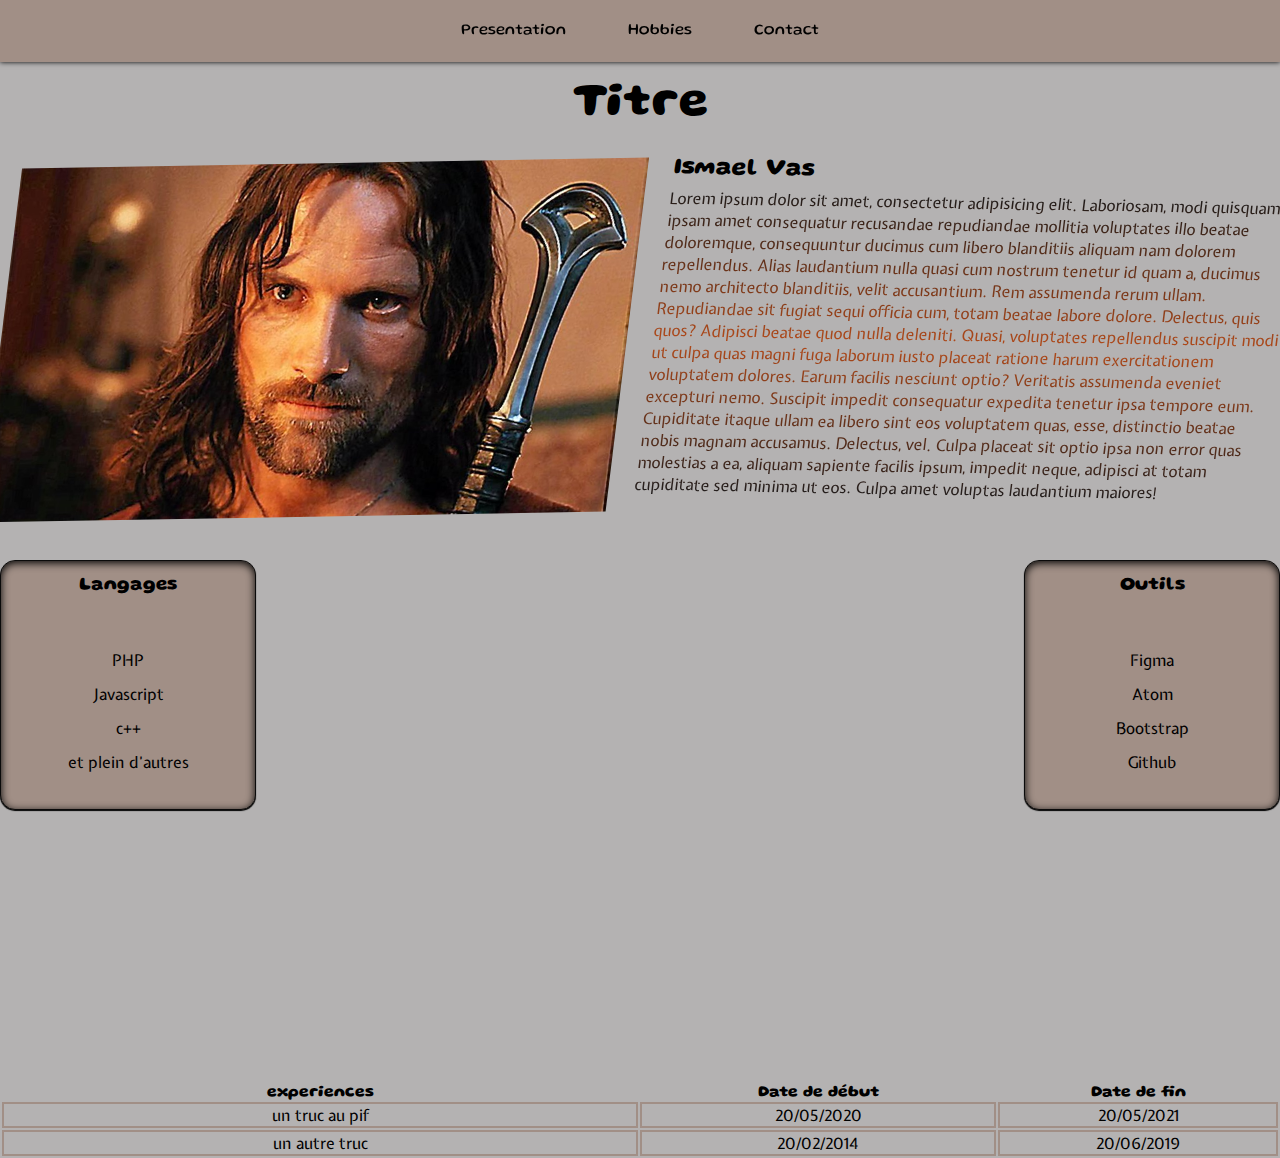
==== index.html @ d04e5874 "envoie du portfoilio" ====
<!DOCTYPE html>
<html lang="en">

<head>
    <meta charset="UTF-8">
    <meta name="viewport" content="width=device-width, initial-scale=1.0">
    <link rel="stylesheet" href="css/style.css">
    <link rel="preconnect" href="https://fonts.googleapis.com">
    <link rel="preconnect" href="https://fonts.gstatic.com" crossorigin>
    <link href="https://fonts.googleapis.com/css2?family=Expletus+Sans&display=swap" rel="stylesheet">
    <link rel="preconnect" href="https://fonts.googleapis.com">
    <link rel="preconnect" href="https://fonts.gstatic.com" crossorigin>
    <link href="https://fonts.googleapis.com/css2?family=Gluten&display=swap" rel="stylesheet">
    <title>Document</title>
</head>



<body>
    <header class="flex justify-center small-justify-end">
        <div class="burger large-none medium-none small-block">
        </div>
        <nav class="width-30 small-100  medium-100 small-none">
            <a href="index.html" title="page de presentation">Presentation</a>
            <a href="hobbies.html" title="page des hobbies">Hobbies</a>
            <a href="contact.html" title="page contact">Contact</a>
        </nav>
    </header>

    <section class="container ">

        <h1>Titre</h1>
        
        <article class=" flex justify-between small-justify-center">

            <div class="photo width-50 small-100">
                <img class="width-100" src="img/image.jpg" alt="photo de moi">
            </div>
            <div class="description width-50 small-100 ">
                <h2>Ismael Vas</h2>
                <p>Lorem ipsum dolor sit amet, consectetur adipisicing elit. Laboriosam, modi quisquam ipsam amet
                    consequatur recusandae repudiandae mollitia voluptates illo beatae doloremque, consequuntur
                    ducimus
                    cum
                    libero blanditiis aliquam nam dolorem repellendus.
                    Alias laudantium nulla quasi cum nostrum tenetur id quam a, ducimus nemo architecto blanditiis,
                    velit
                    accusantium. Rem assumenda rerum ullam. Repudiandae sit fugiat sequi officia cum, totam beatae
                    labore
                    dolore.
                    Delectus, quis quos? Adipisci beatae quod nulla deleniti. Quasi, voluptates repellendus suscipit
                    modi ut
                    culpa quas magni fuga laborum iusto placeat ratione harum exercitationem voluptatem dolores.
                    Earum
                    facilis nesciunt optio?
                    Veritatis assumenda eveniet excepturi nemo. Suscipit impedit consequatur expedita tenetur ipsa
                    tempore
                    eum. Cupiditate itaque ullam ea libero sint eos voluptatem quas, esse, distinctio beatae nobis
                    magnam
                    accusamus. Delectus, vel.
                    Culpa placeat sit optio ipsa non error quas molestias a ea, aliquam sapiente facilis ipsum,
                    impedit
                    neque, adipisci at totam cupiditate sed minima ut eos. Culpa amet voluptas laudantium maiores!
                </p>
            </div>
        </article>
        <div class="listes flex justify-between small-justify-center medium-justify-evenly">
            <div class="liste langage width-20 small-50">
                <h3>Langages</h3>
                <ul>
                    <li>PHP</li>
                    <li>Javascript</li>
                    <li>c++</li>
                    <li>et plein d’autres</li>
                </ul>
            </div>
            <div class="liste outil width-20 small-50">
                <h3>Outils</h3>
                <ul>
                    <li>Figma</li>
                    <li>Atom</li>
                    <li>Bootstrap</li>
                    <li>Github</li>
                </ul>
            </div>
        </div>

        <table class="width-100 small-100 medium-100">
            <tr>
                <th>experiences</th>
                <th>Date de début</th>
                <th>Date de fin</th>
            <tr>
                <td>un truc au pif</td>
                <td>20/05/2020</td>
                <td>20/05/2021</td>
            </tr>
            <tr>
                <td>un autre truc</td>
                <td>20/02/2014</td>
                <td>20/06/2019</td>
            </tr>

        </table>

    </section>

    <script src="js/function.js"></script>
</body>

</html>
---- css/style.css ----
/* POLICES*/
body {
  font-family: "Expletus Sans", sans-serif;
}

header, h1, h2, h3, th {
  font-family: "Gluten", cursive;
}

/* MISE EN PAGE*/
* {
  margin: 0;
  padding: 0;
  box-sizing: border-box;
}

.container {
  margin-right: auto;
  margin-left: auto;
  max-width: 1280px;
}

.large-none{
  display: none;
}

h1 {
  font-size: 3rem;
}

a {
  text-decoration: none;
  color: black;
  display: block;
}

body {
  margin-top: 83px;
}

.flex,
header nav,
form,
.liste {
  display: flex;
  flex-wrap: wrap;
}

.justify-between,
header nav {
  justify-content: space-between;
}

.justify-center {
  justify-content: center;
}

header {
  position: fixed;
  z-index: 1;
  top: 0;
  left: 0;
}

.liste > h3,
.liste ul,
table td,
h1 {
  text-align: center;
}

iframe {
  margin-left: 50%;
  translate: -50%;
}

form {
  justify-content: space-between;
}

form > input {
  display: block;
}

form>div >input {
  display: inline-block;
}

.listes{
  position: relative;
  /* width: 700px; */
  height: 500px;
}

.langage, .outil{

  position: absolute; 
  top: 0;
  
}

.langage{
  left: 0;
}
.outil{
  right: 0;
}

/* WIDTH */

.width-100,
header,
.liste > h3 {
  width: 100%;
}

.width-50, form {
  width: 49%;
}

.width-30 {
  width: 29%;
}

.width-20 {
  width: 20%;
}

.width-70 {
  width: 69%;
}

table tr td:first-child {
  width: 50%;
}

form > div > label > input {
  width: 99%;
  height: 3rem;
}

textarea {
  height: 250px;
}

.liste{
  height: 50%;
}

/* PADDING & MARGIN */
header {
  padding: 24px;
}

input, textarea {
  margin-top: 24px;
}

article h2{
  margin-bottom: 8px;
}

.liste h3, ul {
  padding-top: 16px;
  padding-bottom: 16px;
}

ul > li {
  padding-top: 8px;
  padding-bottom: 4px;
}

.listes,
.table,
article {
  margin-top: 38px;
  margin-bottom: 24px;
}

form > label > input {
  padding: 16px;
}

header > nav > li,
.liste li {
  list-style-type: none;
}

.liste {
  
  justify-content: space-evenly;
  box-shadow: 0px 1px 1px 0px #000, inset 0px 2px 9px 0px #000, 4px 9px 4px 1px rgba(0, 0, 0, 0);
}

table td {
  border: 2px solid #a18f86;
}

/* personnalisation */
header {
  box-shadow: 0.1px 0.1px 5.1px black;
  background-color:#ffffff;
}

.photo{
  transform: skew(-7deg, -1deg);
}
.description {
  transform: skew(-7deg, 1deg);
}

.description {
  background-image: url(../img/);
  background-size: cover;
}

input, textarea{
  border: 2px solid #a18f86;
}

.liste {
  background-color: #a18f86;
  border: 1px solid #0a0a0a;
  border-radius: 15px;
}

header > nav >  a:hover {
  color: darkred;
}


.liste:hover  {
  scale: 1.5;
  transition-duration: 200ms;
}

.description>p{
   background: linear-gradient(#1a1919,#b14a1a, #1f1c1c);
  background-clip: text;
  -webkit-text-fill-color: transparent;
}


body{
  background-color: #b4b2b2;
}
header{
  background-color: #a18f86;
}

/* MEDIUM */

@media all and (min-width : 501px) and (max-width : 1279px){

  .medium-none{
    display: none;
  }

  .medium-100{
    width : 95%;
  }
  .medium-50{
    width: 49%;
  }

  .medium-justify-evenly{
    justify-content: space-evenly;
  }

  .photo, .description{
    transform: skew(0);
  }

  .medium-justify-center{
    justify-content: center;
  }
  table{
    margin-left: auto;
    margin-right: auto;
  }
  iframe{
    height :400px;
  }
  
}

/* SMALL */ 

@media all and (max-width : 500px ){
  
  .small-none{
    display: none;
  }

  .small-block {
    display: block;
  }

  .small-100{
  width: 95%;
  }

  .small-50{
    width: 49%;
  }

  .photo, .description{
    transform: skew(0);
  }

  .liste:hover  {
    scale: 1;
  }

 .small-justify-end{
    justify-content:end;
  }

  .small-justify-center{
    justify-content: center;
  }

  table{
    margin-left: 50%;
    translate: -50%;
  }
  h2, h3{
    margin-top: 8px ;
    text-align: center;
  } 

  iframe{
    height :250px;
  }
  .burger {
    width: 35px;
    height: 35px;
    background-image: url(../img/menu_2976215.png);
    background-size: cover;
  }

  .menu{
    position: fixed;
    right: -167px;
    top: 83px;
    background-color: #ece5ec;
    width: 167px;
    height: 322px;
    border: 1px solid black;
    z-index: 1;
    transition: 500ms;
  }

  .active {
    right: 0px;
  }

  .menu>nav>a{
    padding: 8px;
  }

}
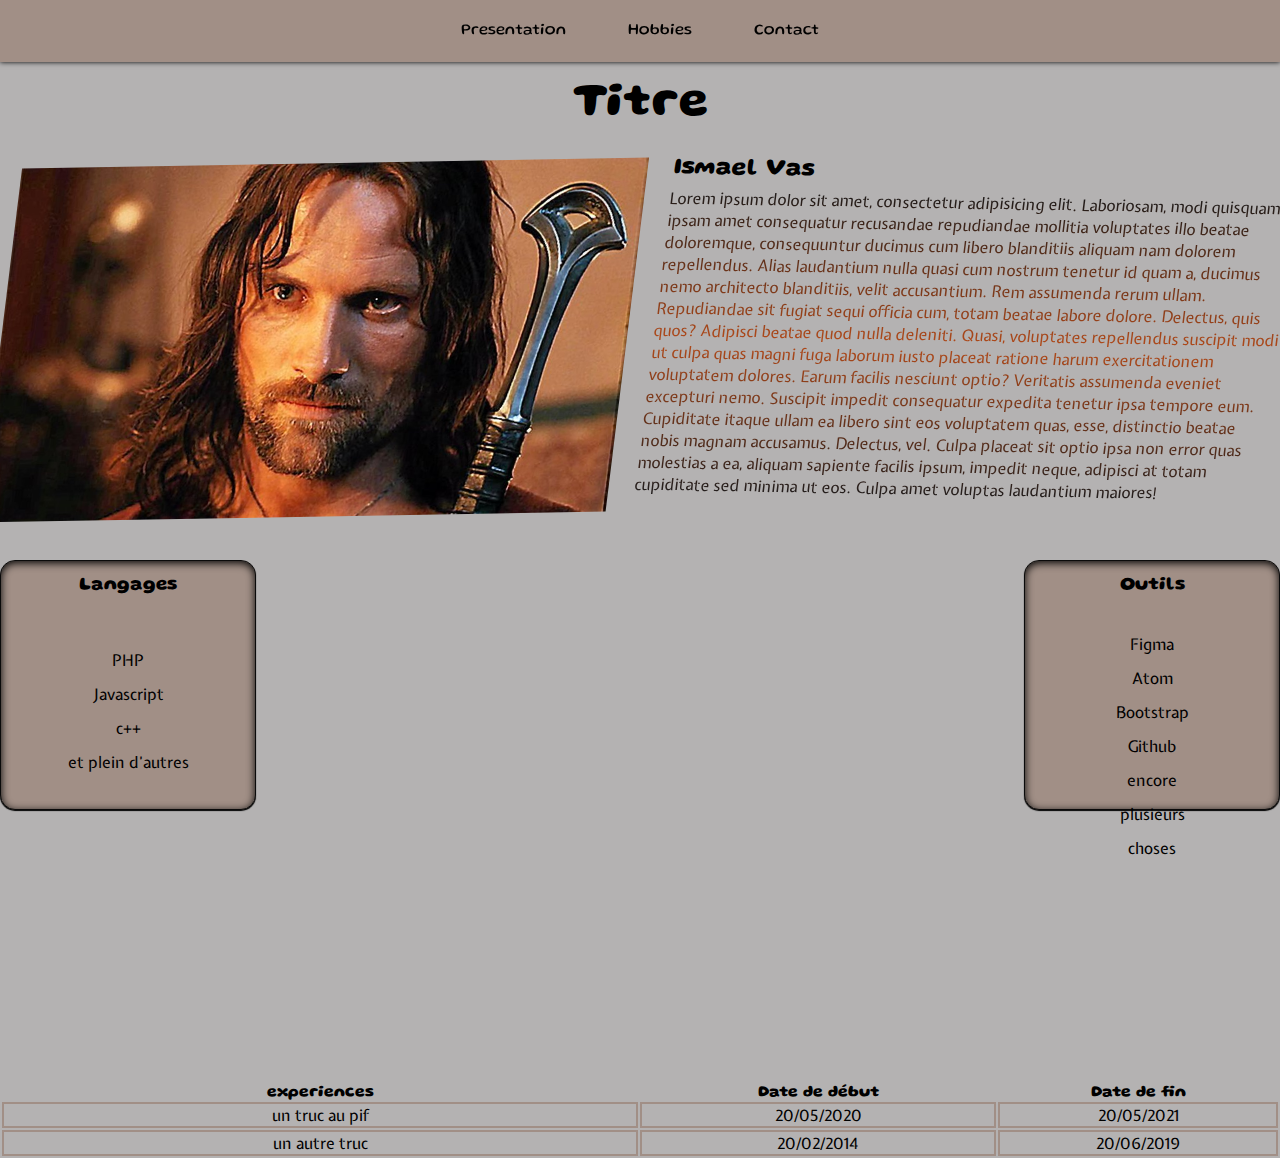
==== commit e01180f4: "1er commit" ====
--- a/index.html
+++ b/index.html
@@ -81,6 +81,9 @@
                     <li>Atom</li>
                     <li>Bootstrap</li>
                     <li>Github</li>
+                    <li>encore</li>
+                    <li>plusieurs</li>
+                    <li>choses</li>
                 </ul>
             </div>
         </div>
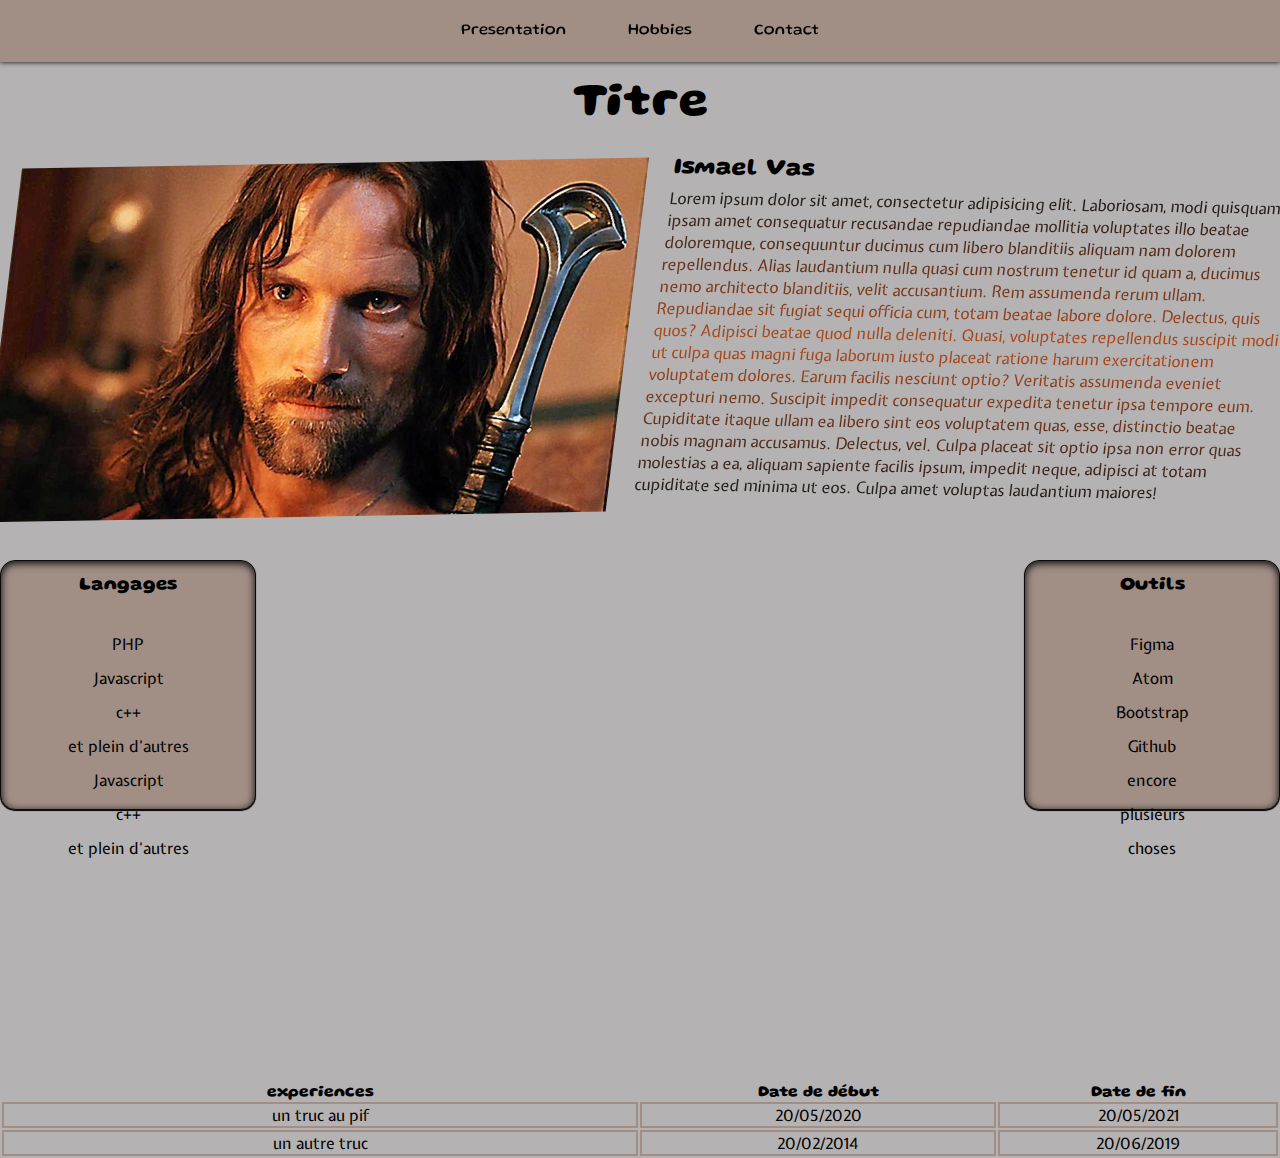
==== commit 76cd1891: "ajout dans la liste langage" ====
--- a/index.html
+++ b/index.html
@@ -72,6 +72,9 @@
                     <li>Javascript</li>
                     <li>c++</li>
                     <li>et plein d’autres</li>
+                    <li>Javascript</li>
+                    <li>c++</li>
+                    <li>et plein d’autres</li>
                 </ul>
             </div>
             <div class="liste outil width-20 small-50">
